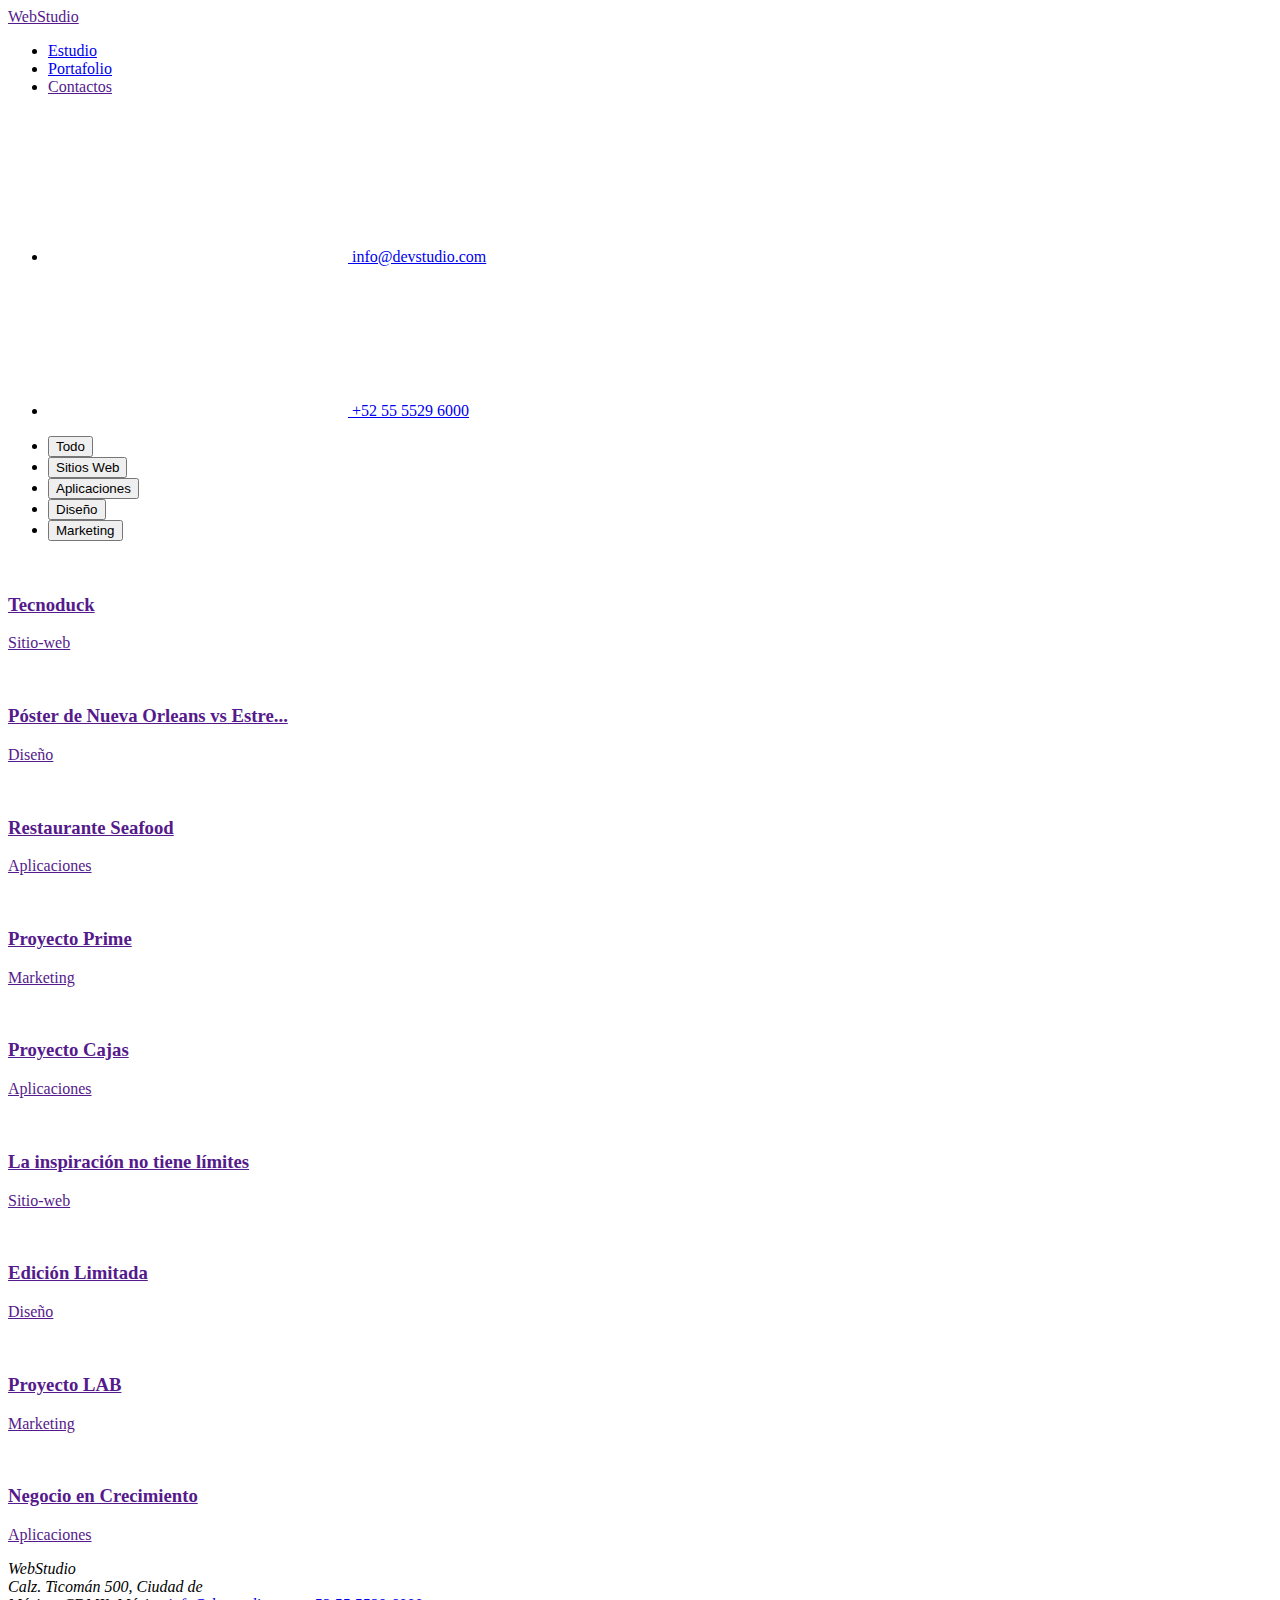
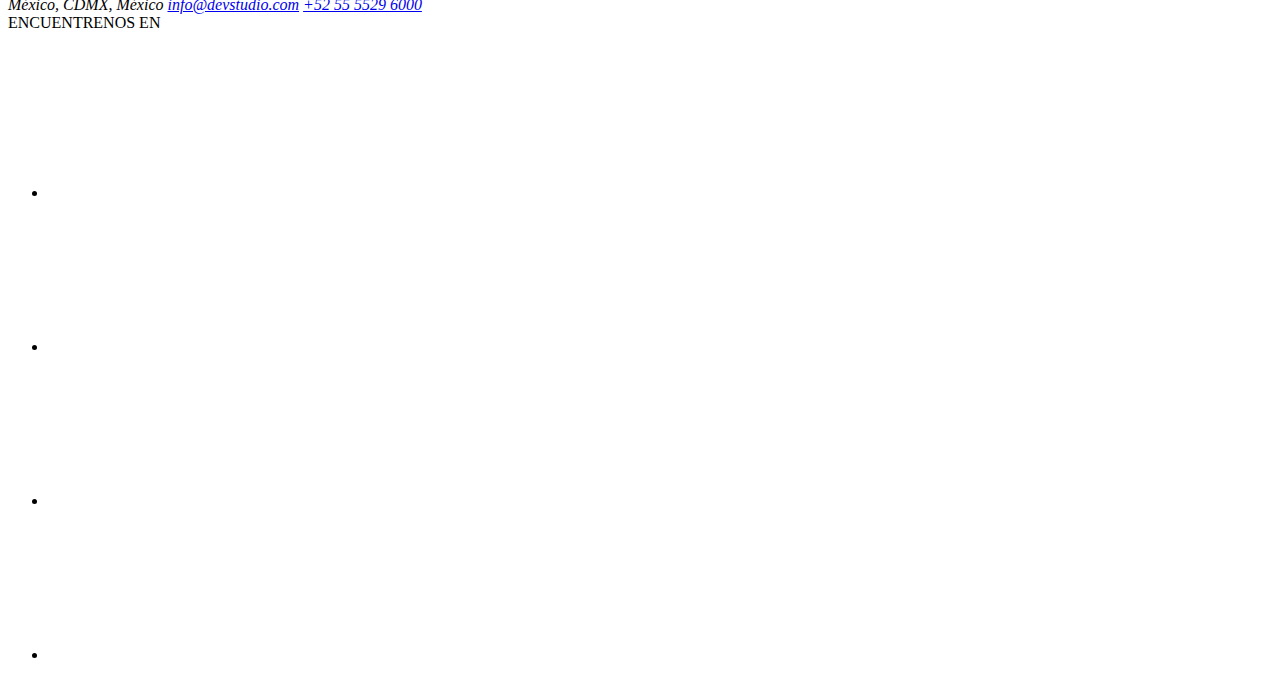
==== portfolio.html @ 404aa19b "previous  hw" ====
<!DOCTYPE html>
<html lang="en">
  <head>
    <meta charset="UTF-8" />
    <meta http-equiv="X-UA-Compatible" content="IE=edge" />
    <meta
      name="viewport"
      content="width=
    , initial-scale=1.0"
    />
    <title>Document</title>
    <link
      href="https://fonts.googleapis.com/css2?family=Raleway:wght@700&family=Roboto:wght@400;500;700;900&display=swap"
      rel="stylesheet"
    />
    <link rel="stylesheet" href="/goit-markup-hw-04/css/styles.css" />
  </head>
  <body>
    <!-- Barrade navegación -->
    <header class="header">
      <nav class="navbar-main">
        <a href=""><span class="logo-text">WebStudio</span></a>
        <ul class="navbar">
          <li><a class="page" href="index.html">Estudio</a></li>
          <li><a class="page current" href="portfolio.html">Portafolio</a></li>
          <li><a class="page" href="">Contactos</a></li>
        </ul>
      </nav>

      <ul class="contact-bar">
        <li>
          <a class="contact-item" href="mailto: info@devstudio.com">
            <svg class="navbar-icon">
              <use href="/goit-markup-hw-04/images/icons.svg#icon-mail"></use>
            </svg>
            info@devstudio.com
          </a>
        </li>

        <li>
          <a class="contact-item" href="tel: +52 55 5529 6000">
            <svg class="navbar-icon">
              <use href="/goit-markup-hw-04/images/icons.svg#icon-mobile"></use>
            </svg>
            +52 55 5529 6000</a>
        </li>
      </ul>
    </header>
    <main class="main-portfolio">
      <!-- Filtro de botones -->
      <section>
        <ul class="filtro">
          <li>
            <button type="button" class="btn-filter-current">Todo</button>
          </li>
          <li><button type="button" class="btn-filter">Sitios Web</button></li>
          <li>
            <button type="button" class="btn-filter">Aplicaciones</button>
          </li>
          <li><button type="button" class="btn-filter">Diseño</button></li>
          <li><button type="button" class="btn-filter">Marketing</button></li>
        </ul>
      </section>

      <!-- Lista de cartas con productos -->
      <section class="card-list">
        <article class="product_list">
          <a href="">
            <img src="/goit-markup-hw-04/images/product-img1.jpg" alt="" class="product_image" />
            <div class="product_desc">
              <h3 class="name-product">Tecnoduck</h3>
              <p><span class="article-kind">Sitio-web</span></p>
            </div>
          </a>
        </article>
        <article class="product_list">
          <a href="">
            <img src="/goit-markup-hw-04/images/product-img2.jpg" alt="" class="product_image" />
            <div class="product_desc">
              <h3 class="name-product">Póster de Nueva Orleans vs Estre...</h3>
              <p><span class="article-kind">Diseño</span></p>
            </div>
          </a>
        </article>
        <article class="product_list">
          <a href="">
            <img src="/goit-markup-hw-04/images/product-img3.jpg" alt="" class="product_image" />
            <div class="product_desc">
              <h3 class="name-product">Restaurante Seafood</h3>
              <p><span class="article-kind">Aplicaciones</span></p>
            </div>
          </a>
        </article>
        <article class="product_list">
          <a href="">
            <img src="/goit-markup-hw-04/images/product-img4.jpg" alt="" class="product_image" />
            <div class="product_desc">
              <h3 class="name-product">Proyecto Prime</h3>
              <p><span class="article-kind">Marketing</span></p>
            </div>
          </a>
        </article>
        <article class="product_list">
          <a href="">
            <img src="/goit-markup-hw-04/images/product-img5.jpg" alt="" class="product_image" />
            <div class="product_desc">
              <h3 class="name-product">Proyecto Cajas</h3>
              <p><span class="article-kind">Aplicaciones</span></p>
            </div>
          </a>
        </article>
        <article class="product_list">
          <a href="">
            <img src="/goit-markup-hw-04/images/product-img6.jpg" alt="" class="product_image" />
            <div class="product_desc">
              <h3 class="name-product">La inspiración no tiene límites</h3>
              <p><span class="article-kind">Sitio-web</span></p>
            </div>
          </a>
        </article>
        <article class="product_list">
          <a href="">
            <img src="/goit-markup-hw-04/images/product-img7.jpg" alt="" class="product_image" />
            <div class="product_desc">
              <h3 class="name-product">Edición Limitada</h3>
              <p><span class="article-kind">Diseño</span></p>
            </div>
          </a>
        </article>
        <article class="product_list">
          <a href="">
            <img src="/goit-markup-hw-04/images/product-img8.jpg" alt="" class="product_image" />
            <div class="product_desc">
              <h3 class="name-product">Proyecto LAB</h3>
              <p><span class="article-kind">Marketing</span></p>
            </div>
          </a>
        </article>
        <article class="product_list">
          <a href="">
            <img src="/goit-markup-hw-04/images/product-img9.jpg" alt="" class="product_image" />
            <div class="product_desc">
              <h3 class="name-product">Negocio en Crecimiento</h3>
              <p><span class="article-kind">Aplicaciones</span></p>
            </div>
          </a>
        </article>
      </section>
    </main>
    <footer>
      <address>
        <span class="logo_footer">WebStudio</span><br />
        Calz. Ticomán 500, Ciudad de<br />
        México, CDMX, México
        <a href="mailto: info@devstudio.com">info@devstudio.com</a>
        <a href="tel: +52 55 5529 6000">+52 55 5529 6000</a>
      </address>
      <div class="footer-social">
        <span class="footer-social-title">ENCUENTRENOS EN</span>
        <ul class="footer-social-list">
          <li><a href="">
            <div class="footer-social-item">
              <svg class="footer-icon">
                <use href="/goit-markup-hw-04/images/icons.svg#icon-instagram"></use>
              </svg>
            </div></a>
          </li>

          <li><a href="">
            <div class="footer-social-item">
              <svg class="footer-icon">
                <use href="/goit-markup-hw-04/images/icons.svg#icon-twitter"></use>
              </svg>
            </div></a>
          </li>
          <li><a href="">
            <div class="footer-social-item">
              <svg class="footer-icon">
                <use href="/goit-markup-hw-04/images/icons.svg#icon-facebook"></use>
              </svg>
            </div></a>
          </li>
          <li><a href="">
            <div class="footer-social-item">
              <svg class="footer-icon">
                <use href="/goit-markup-hw-04/images/icons.svg#icon-linkedin2"></use>
              </svg>
            </div></a>
          </li>
        </ul>
      </div>
    </footer>
  </body>
</html>
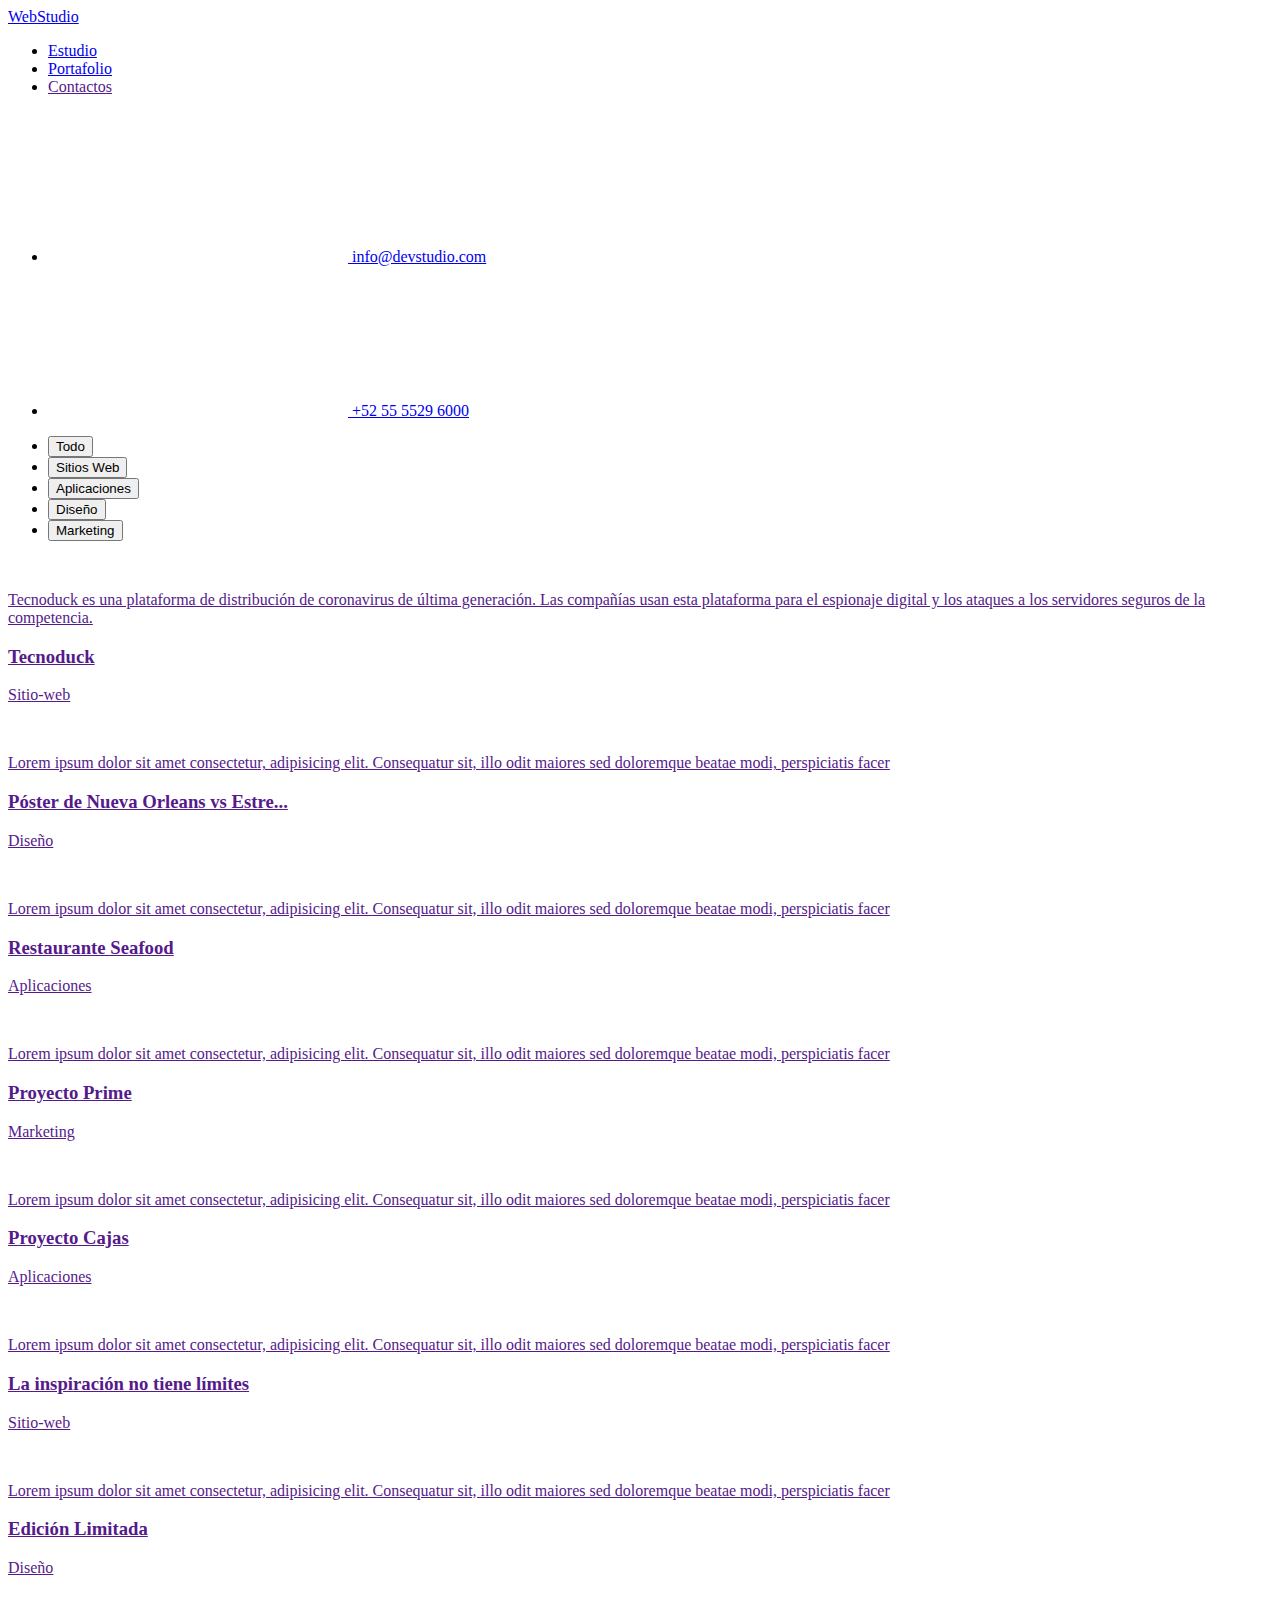
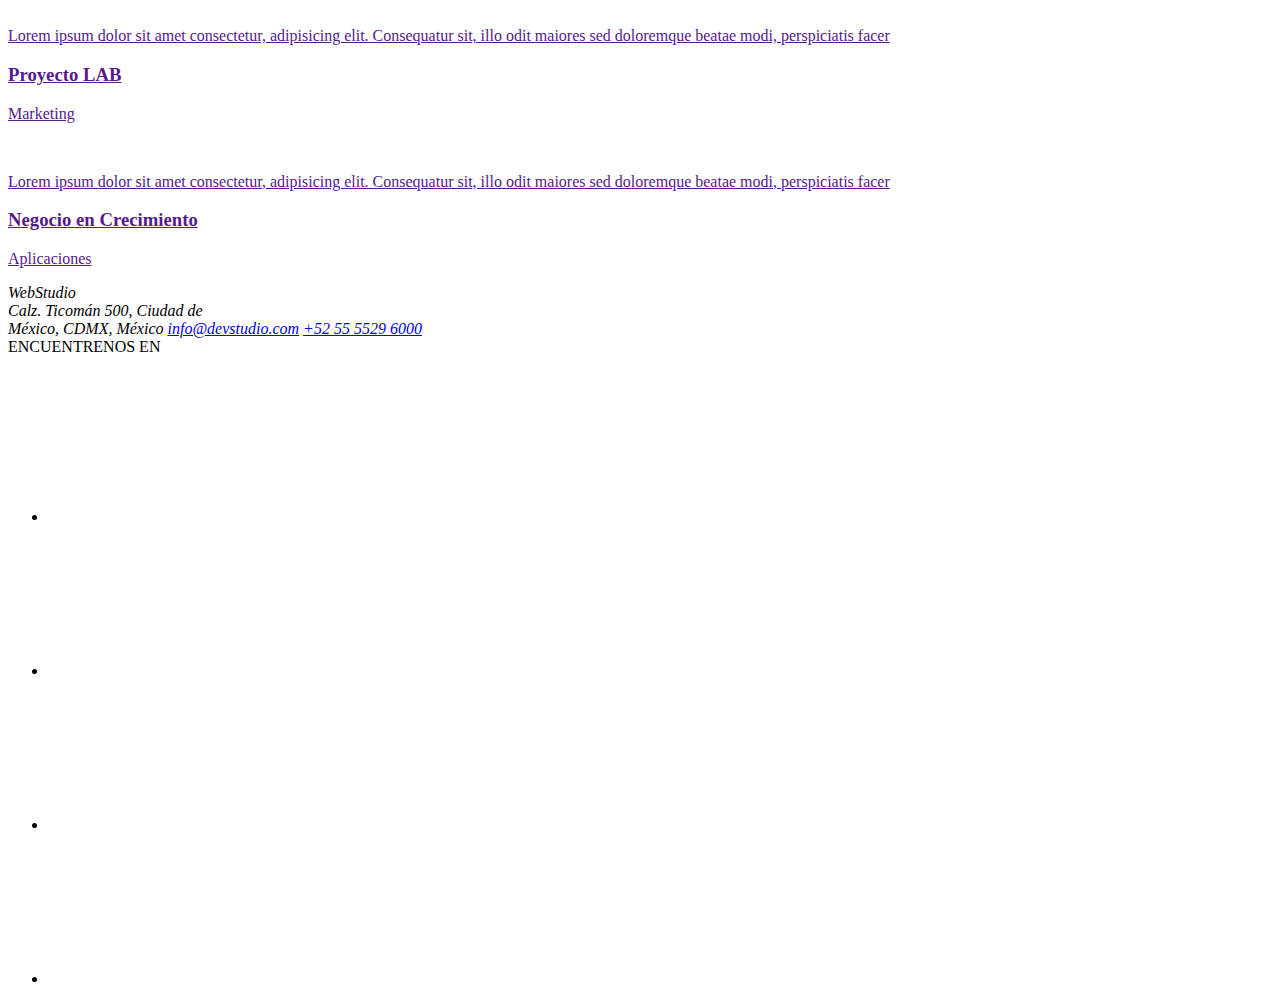
==== commit c3254fcd: "full hw finished" ====
--- a/portfolio.html
+++ b/portfolio.html
@@ -8,18 +8,18 @@
       content="width=
     , initial-scale=1.0"
     />
-    <title>Document</title>
+    <title>WebStudio-Portafolio</title>
     <link
       href="https://fonts.googleapis.com/css2?family=Raleway:wght@700&family=Roboto:wght@400;500;700;900&display=swap"
       rel="stylesheet"
     />
-    <link rel="stylesheet" href="/goit-markup-hw-04/css/styles.css" />
+    <link rel="stylesheet" href="/goit-markup-hw-05/css/styles.css" />
   </head>
   <body>
     <!-- Barrade navegación -->
     <header class="header">
       <nav class="navbar-main">
-        <a href=""><span class="logo-text">WebStudio</span></a>
+        <a href="index.html"><span class="logo-text">WebStudio</span></a>
         <ul class="navbar">
           <li><a class="page" href="index.html">Estudio</a></li>
           <li><a class="page current" href="portfolio.html">Portafolio</a></li>
@@ -31,7 +31,7 @@
         <li>
           <a class="contact-item" href="mailto: info@devstudio.com">
             <svg class="navbar-icon">
-              <use href="/goit-markup-hw-04/images/icons.svg#icon-mail"></use>
+              <use href="/goit-markup-hw-05/images/icons.svg#icon-mail"></use>
             </svg>
             info@devstudio.com
           </a>
@@ -40,7 +40,7 @@
         <li>
           <a class="contact-item" href="tel: +52 55 5529 6000">
             <svg class="navbar-icon">
-              <use href="/goit-markup-hw-04/images/icons.svg#icon-mobile"></use>
+              <use href="/goit-markup-hw-05/images/icons.svg#icon-mobile"></use>
             </svg>
             +52 55 5529 6000</a>
         </li>
@@ -66,7 +66,12 @@
       <section class="card-list">
         <article class="product_list">
           <a href="">
-            <img src="/goit-markup-hw-04/images/product-img1.jpg" alt="" class="product_image" />
+            <div class="overlay-product">
+            <img src="/goit-markup-hw-05/images/product-img1.jpg" alt="" class="product_image" />
+            <div class="overlay">
+              <p>Tecnoduck es una plataforma de distribución de coronavirus de última generación. Las compañías usan esta plataforma para el espionaje digital y los ataques a los servidores seguros de la competencia.</p>
+            </div>
+            </div>
             <div class="product_desc">
               <h3 class="name-product">Tecnoduck</h3>
               <p><span class="article-kind">Sitio-web</span></p>
@@ -75,7 +80,12 @@
         </article>
         <article class="product_list">
           <a href="">
-            <img src="/goit-markup-hw-04/images/product-img2.jpg" alt="" class="product_image" />
+            <div class="overlay-product">
+            <img src="/goit-markup-hw-05/images/product-img2.jpg" alt="" class="product_image" />
+            <div class="overlay">
+              <p>Lorem ipsum dolor sit amet consectetur, adipisicing elit. Consequatur sit, illo odit maiores sed doloremque beatae modi, perspiciatis facer</p>
+            </div>
+            </div>
             <div class="product_desc">
               <h3 class="name-product">Póster de Nueva Orleans vs Estre...</h3>
               <p><span class="article-kind">Diseño</span></p>
@@ -84,7 +94,12 @@
         </article>
         <article class="product_list">
           <a href="">
-            <img src="/goit-markup-hw-04/images/product-img3.jpg" alt="" class="product_image" />
+            <div class="overlay-product">
+            <img src="/goit-markup-hw-05/images/product-img3.jpg" alt="" class="product_image" />
+            <div class="overlay">
+              <p>Lorem ipsum dolor sit amet consectetur, adipisicing elit. Consequatur sit, illo odit maiores sed doloremque beatae modi, perspiciatis facer</p>
+            </div>
+          </div>
             <div class="product_desc">
               <h3 class="name-product">Restaurante Seafood</h3>
               <p><span class="article-kind">Aplicaciones</span></p>
@@ -93,7 +108,12 @@
         </article>
         <article class="product_list">
           <a href="">
-            <img src="/goit-markup-hw-04/images/product-img4.jpg" alt="" class="product_image" />
+            <div class="overlay-product">
+            <img src="/goit-markup-hw-05/images/product-img4.jpg" alt="" class="product_image" />
+            <div class="overlay">
+              <p>Lorem ipsum dolor sit amet consectetur, adipisicing elit. Consequatur sit, illo odit maiores sed doloremque beatae modi, perspiciatis facer</p>
+            </div>
+            </div>
             <div class="product_desc">
               <h3 class="name-product">Proyecto Prime</h3>
               <p><span class="article-kind">Marketing</span></p>
@@ -102,7 +122,12 @@
         </article>
         <article class="product_list">
           <a href="">
-            <img src="/goit-markup-hw-04/images/product-img5.jpg" alt="" class="product_image" />
+            <div class="overlay-product">
+            <img src="/goit-markup-hw-05/images/product-img5.jpg" alt="" class="product_image" />
+            <div class="overlay">
+              <p>Lorem ipsum dolor sit amet consectetur, adipisicing elit. Consequatur sit, illo odit maiores sed doloremque beatae modi, perspiciatis facer</p>
+            </div>
+            </div>
             <div class="product_desc">
               <h3 class="name-product">Proyecto Cajas</h3>
               <p><span class="article-kind">Aplicaciones</span></p>
@@ -111,7 +136,12 @@
         </article>
         <article class="product_list">
           <a href="">
-            <img src="/goit-markup-hw-04/images/product-img6.jpg" alt="" class="product_image" />
+            <div class="overlay-product">
+            <img src="/goit-markup-hw-05/images/product-img6.jpg" alt="" class="product_image" />
+            <div class="overlay">
+              <p>Lorem ipsum dolor sit amet consectetur, adipisicing elit. Consequatur sit, illo odit maiores sed doloremque beatae modi, perspiciatis facer</p>
+            </div>
+            </div>
             <div class="product_desc">
               <h3 class="name-product">La inspiración no tiene límites</h3>
               <p><span class="article-kind">Sitio-web</span></p>
@@ -120,7 +150,12 @@
         </article>
         <article class="product_list">
           <a href="">
-            <img src="/goit-markup-hw-04/images/product-img7.jpg" alt="" class="product_image" />
+            <div class="overlay-product">
+            <img src="/goit-markup-hw-05/images/product-img7.jpg" alt="" class="product_image" />
+            <div class="overlay">
+              <p>Lorem ipsum dolor sit amet consectetur, adipisicing elit. Consequatur sit, illo odit maiores sed doloremque beatae modi, perspiciatis facer</p>
+            </div>
+            </div>
             <div class="product_desc">
               <h3 class="name-product">Edición Limitada</h3>
               <p><span class="article-kind">Diseño</span></p>
@@ -129,7 +164,12 @@
         </article>
         <article class="product_list">
           <a href="">
-            <img src="/goit-markup-hw-04/images/product-img8.jpg" alt="" class="product_image" />
+            <div class="overlay-product">
+            <img src="/goit-markup-hw-05/images/product-img8.jpg" alt="" class="product_image" />
+            <div class="overlay">
+              <p>Lorem ipsum dolor sit amet consectetur, adipisicing elit. Consequatur sit, illo odit maiores sed doloremque beatae modi, perspiciatis facer</p>
+            </div>
+            </div>
             <div class="product_desc">
               <h3 class="name-product">Proyecto LAB</h3>
               <p><span class="article-kind">Marketing</span></p>
@@ -138,7 +178,12 @@
         </article>
         <article class="product_list">
           <a href="">
-            <img src="/goit-markup-hw-04/images/product-img9.jpg" alt="" class="product_image" />
+            <div class="overlay-product">
+            <img src="/goit-markup-hw-05/images/product-img9.jpg" alt="" class="product_image" />
+            <div class="overlay">
+              <p>Lorem ipsum dolor sit amet consectetur, adipisicing elit. Consequatur sit, illo odit maiores sed doloremque beatae modi, perspiciatis facer</p>
+            </div>
+            </div>
             <div class="product_desc">
               <h3 class="name-product">Negocio en Crecimiento</h3>
               <p><span class="article-kind">Aplicaciones</span></p>
@@ -161,29 +206,29 @@
           <li><a href="">
             <div class="footer-social-item">
               <svg class="footer-icon">
-                <use href="/goit-markup-hw-04/images/icons.svg#icon-instagram"></use>
-              </svg>
-            </div></a>
-          </li>
-
-          <li><a href="">
-            <div class="footer-social-item">
-              <svg class="footer-icon">
-                <use href="/goit-markup-hw-04/images/icons.svg#icon-twitter"></use>
-              </svg>
-            </div></a>
-          </li>
-          <li><a href="">
-            <div class="footer-social-item">
-              <svg class="footer-icon">
-                <use href="/goit-markup-hw-04/images/icons.svg#icon-facebook"></use>
-              </svg>
-            </div></a>
-          </li>
-          <li><a href="">
-            <div class="footer-social-item">
-              <svg class="footer-icon">
-                <use href="/goit-markup-hw-04/images/icons.svg#icon-linkedin2"></use>
+                <use href="/goit-markup-hw-05/images/icons.svg#icon-instagram"></use>
+              </svg>
+            </div></a>
+          </li>
+
+          <li><a href="">
+            <div class="footer-social-item">
+              <svg class="footer-icon">
+                <use href="/goit-markup-hw-05/images/icons.svg#icon-twitter"></use>
+              </svg>
+            </div></a>
+          </li>
+          <li><a href="">
+            <div class="footer-social-item">
+              <svg class="footer-icon">
+                <use href="/goit-markup-hw-05/images/icons.svg#icon-facebook"></use>
+              </svg>
+            </div></a>
+          </li>
+          <li><a href="">
+            <div class="footer-social-item">
+              <svg class="footer-icon">
+                <use href="/goit-markup-hw-05/images/icons.svg#icon-linkedin2"></use>
               </svg>
             </div></a>
           </li>
